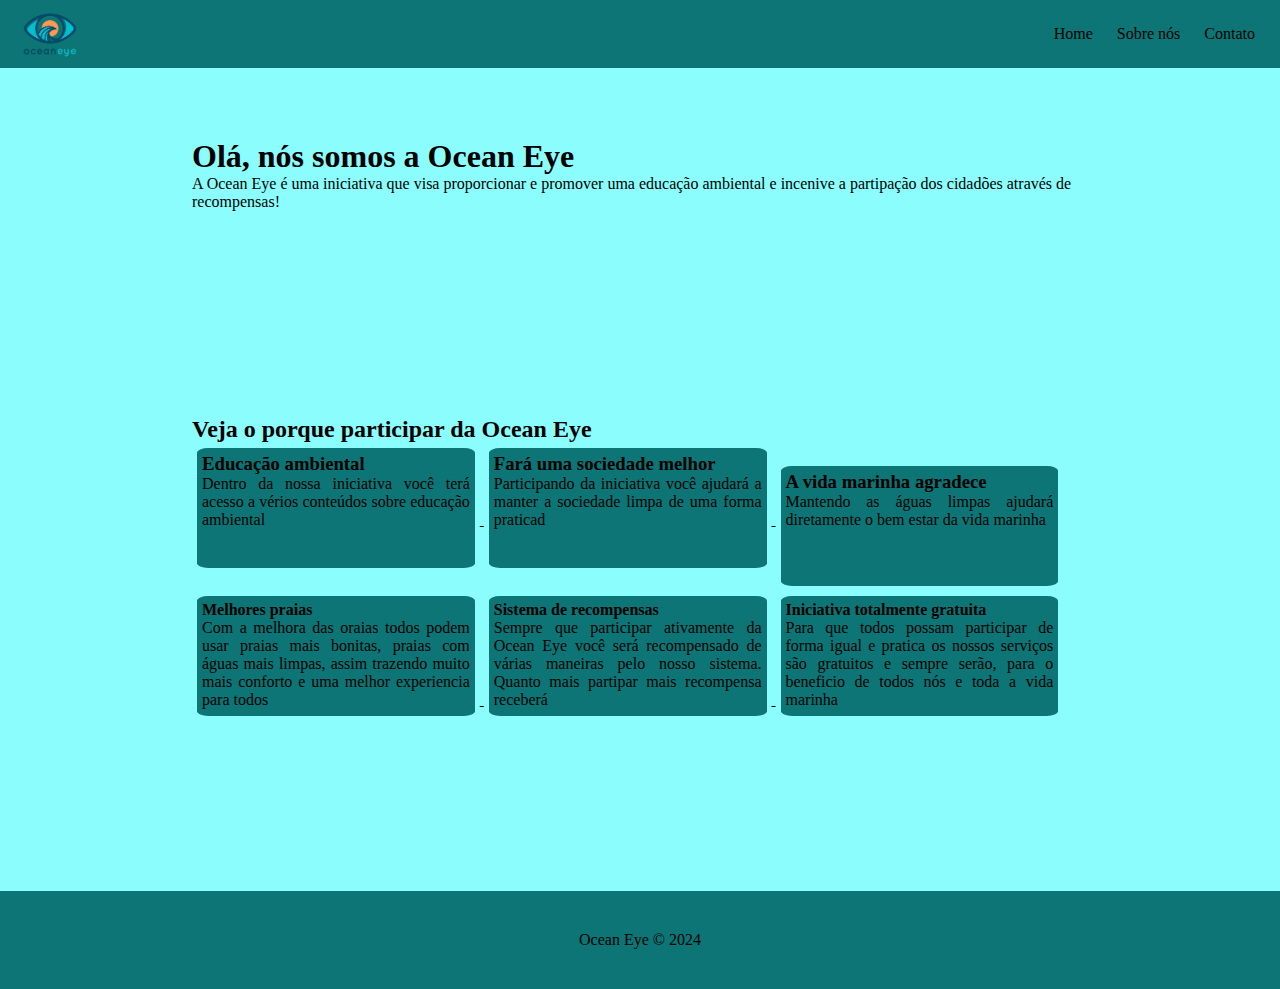
==== index.html @ d1a6b247 "add base html e css" ====
<!DOCTYPE html>
<html lang="pt-BR">
<head>
    <meta charset="UTF-8">
    <meta name="viewport" content="width=device-width, initial-scale=1.0">
    <link href='https://fonts.googleapis.com/css?family=Montserrat' rel='stylesheet'>
    <link rel="stylesheet" href="css/stytle.css">
    <title>Ocean Eye</title>
</head>
<body>

    <header>
        <img id="img-logo" src="image/oceaneyelogo1.png" alt="logo ocean eye">
        <a href="index.html">Home</a>
        <a href="html/sobre-nos.html">Sobre nós</a>
        <a href="html/contato.html">Contato</a>
    </header>

<main class="container">
    <section class="apresentacao">
        <h1>Olá, nós somos a Ocean Eye</h1>
        <p>A Ocean Eye é uma iniciativa que visa proporcionar e promover uma educação ambiental e incenive a partipação dos cidadões através de recompensas!</p>
    </section>

    <section class="container-motivos">
        <h2>Veja o porque participar da Ocean Eye</h2>
        <a href="html/sobre-nos.html">
        <div class="card">
            <h3>Educação ambiental</h3>
            <p>Dentro da nossa iniciativa você terá acesso a vérios conteúdos sobre educação ambiental</p>
        </div>
    </a>

    <a href="html/sobre-nos.html">
        <div class="card">
            <h3>Fará uma sociedade melhor</h3>
            <p>Participando da iniciativa você ajudará a manter a sociedade limpa de uma forma praticad</p>
        </div>
    </a>
    <a href="html/sobre-nos.html">
        <div class="card">
            <h3>A vida marinha agradece</h3>
            <p>Mantendo as águas limpas ajudará diretamente o bem estar da vida marinha</p>
        </div>
    </a>

    <a href="html/sobre-nos.html">
        <div class="card">
            <h4>Melhores praias</h4>
            <p>Com a melhora das oraias todos podem usar praias mais bonitas, praias com águas mais limpas, assim trazendo muito mais conforto e uma melhor experiencia para todos</p>
        </div>
    </a>

    <a href="html/sobre-nos.html">
        <div class="card">
            <h4>Sistema de recompensas</h4>
            <p>Sempre que participar ativamente da Ocean Eye você será recompensado de várias maneiras pelo nosso sistema. Quanto mais partipar mais recompensa receberá</p>
        </div>
    </a>

    <a href="html/sobre-nos.html">
        <div class="card">
            <h4>Iniciativa totalmente gratuita</h4>
            <p>Para que todos possam participar de forma igual e pratica os nossos serviços são gratuitos e sempre serão, para o beneficio de todos nós e toda a vida marinha</p>
        </div>
    </a>
    </section>
    
<main>

</body>

<footer>
    <p>Ocean Eye &copy; 2024</p>
</footer>

</html>
---- css/stytle.css ----
* {
    padding: 0;
    margin: 0;
    box-sizing: border-box;
    color: rgb(0, 0, 0);
}

body{
    height: 100%;
}

.body-contato{
    background-color:rgb(139, 253, 253);
    width: 100%;
    min-height: 100vh;
}

.apresentacao{
    padding: 70px 15%;
    margin-bottom: 65px;
}

header{
    background-color: rgb(13, 117, 117);
    text-align: right;
    padding: 25px;
    text-decoration: none;
}

header a{
    text-decoration: none;
    padding-left: 20px;
}

.text-introducao{
   
    padding: 70px 15%;
    margin-bottom: 65px;
}

.titulo-introducao{
    margin-bottom: 30px;
}

#introducao{
    margin-bottom: 60px;
}

.titulo-apresentacao{
    margin-bottom: 30px;
}

.container{
    background-color: rgb(139, 253, 253);
}

.container-form{
    background-color:rgb(139, 253, 253);
    display: flex;
    justify-content: center;
    align-items: center;

}
.form{
    padding: 18px;
}

.form-content{
    margin-bottom: 8px;
    padding: 18px;
    position: relative;
}

.form-content label{
    display: inline-block;
    margin-bottom: 4px;
}

.form-content input{
    display: block;
    width: 100%;
    border-radius: 8px;
    padding: 8px;
}

.container-motivos{
    padding: 70px 15%;
    margin-bottom: 100px;
    justify-content: center;
}

.card{
    width: 31%;
    display: inline-block;
    background-color: rgb(13, 117, 117) ;
    margin-bottom: 15px;
    padding: 5px;
    border-radius: 4%;
    margin: 5px;
    text-align: justify;
    min-height: 120px;
    
}

#img-logo{
    max-width: 100px;
    position: absolute; left: 0%; top: -15px;
}

#h1-contato{
    text-align: center;
    margin-bottom: 40px;
    margin-top: 50px;
}

.containerforms{
    display: flex;
    justify-content: center;
    align-items: center;
    flex-direction: column;
}

.input{
    width: 25%;
    display: flex;
    flex-direction: column;
}

.caixa-input{
    display: flex;
    flex-direction: column;
    margin-bottom: 1.1rem;
}

.caixa-input input{
    margin: 0.6rem 0;
    padding: 0.8rem 1.2rem;
    border-radius: 10px;
    border: none;
    box-shadow: 1px, 1px, 6px #fff;
}

.caixa-input input:hover{
    background-color: aliceblue;
}

.continuar{
    text-align: center;
    width: 100%;
    margin-top: 2.5rem;
    border: none;
    background-color: rgb(63, 177, 177);
    padding: 0.62rem;
    border-radius: 5px;
    cursor: pointer;
    text-decoration: none;
    color: #111111;
    font-size: large;
}

.continuar:hover{
    background-color: rgb(13, 117, 117);
}

footer{
    background-color: rgb(13, 117, 117);
    padding: 40px;
    width: 100;
    text-align: center;
}
#footer-contato{
    background-color: rgb(13, 117, 117);
    padding: 40px;
    width: 100%;
    text-align: center;
    position: fixed;
    bottom: 0%;
}
#footer-sobre{
    background-color: rgb(13, 117, 117);
    padding: 40px;
    width: 100%;
    text-align: center;
    position: fixed;
    bottom: 0%;
}
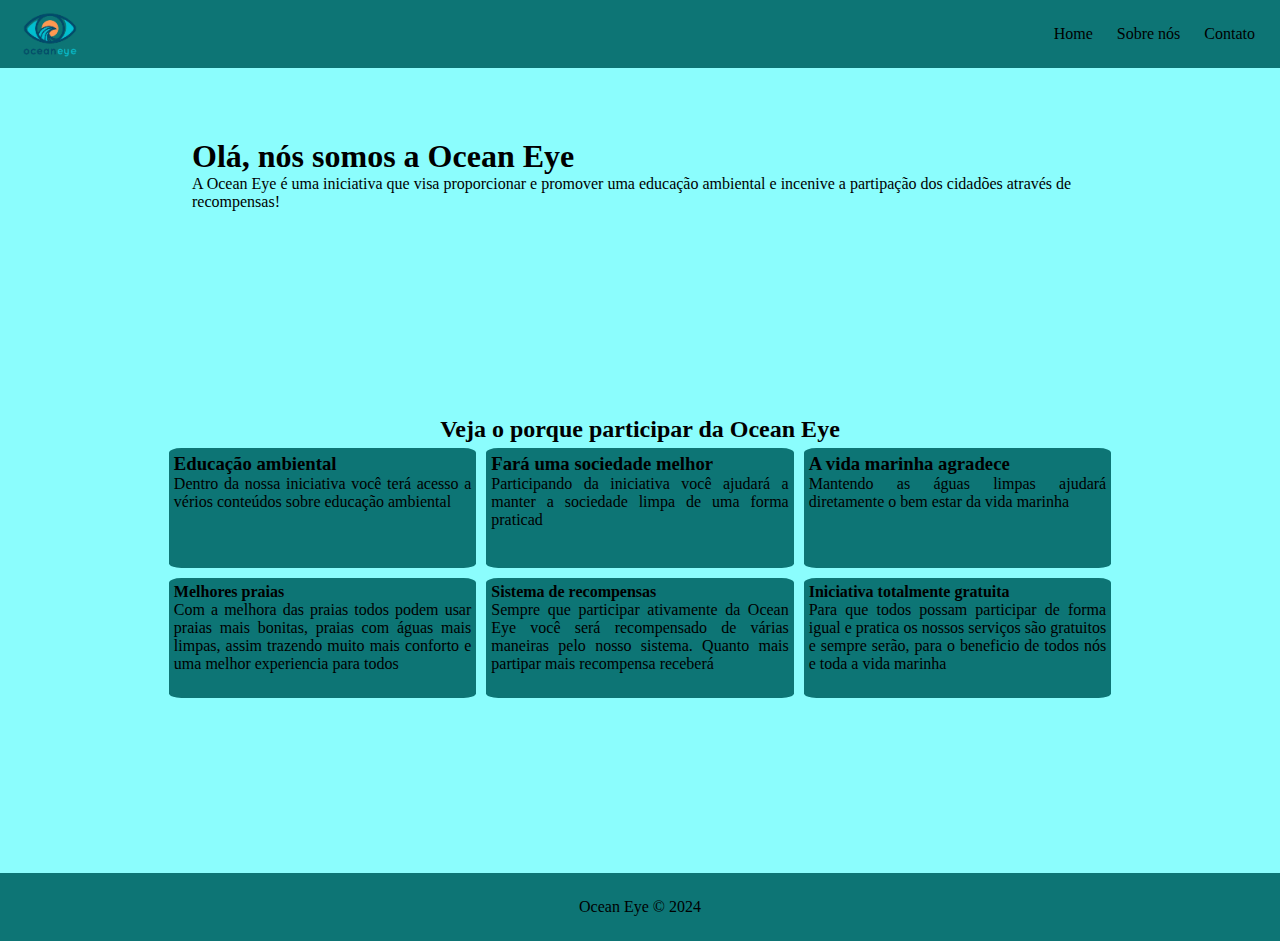
==== commit cf22cc0e: "att html css e js" ====
--- a/index.html
+++ b/index.html
@@ -4,7 +4,7 @@
     <meta charset="UTF-8">
     <meta name="viewport" content="width=device-width, initial-scale=1.0">
     <link href='https://fonts.googleapis.com/css?family=Montserrat' rel='stylesheet'>
-    <link rel="stylesheet" href="css/stytle.css">
+    <link rel="stylesheet" href="css/style.css">
     <title>Ocean Eye</title>
 </head>
 <body>
@@ -23,42 +23,44 @@
     </section>
 
     <section class="container-motivos">
+
         <h2>Veja o porque participar da Ocean Eye</h2>
-        <a href="html/sobre-nos.html">
+        <a href="html/sobre-nos.html" class="card-a">
         <div class="card">
             <h3>Educação ambiental</h3>
             <p>Dentro da nossa iniciativa você terá acesso a vérios conteúdos sobre educação ambiental</p>
         </div>
-    </a>
+        </a>
 
-    <a href="html/sobre-nos.html">
+    <a href="html/sobre-nos.html" class="card-a">
         <div class="card">
             <h3>Fará uma sociedade melhor</h3>
             <p>Participando da iniciativa você ajudará a manter a sociedade limpa de uma forma praticad</p>
         </div>
     </a>
-    <a href="html/sobre-nos.html">
+
+    <a href="html/sobre-nos.html" class="card-a">
         <div class="card">
             <h3>A vida marinha agradece</h3>
             <p>Mantendo as águas limpas ajudará diretamente o bem estar da vida marinha</p>
         </div>
     </a>
 
-    <a href="html/sobre-nos.html">
+    <a href="html/sobre-nos.html" class="card-a">
         <div class="card">
             <h4>Melhores praias</h4>
-            <p>Com a melhora das oraias todos podem usar praias mais bonitas, praias com águas mais limpas, assim trazendo muito mais conforto e uma melhor experiencia para todos</p>
+            <p>Com a melhora das praias todos podem usar praias mais bonitas, praias com águas mais limpas, assim trazendo muito mais conforto e uma melhor experiencia para todos</p>
         </div>
     </a>
 
-    <a href="html/sobre-nos.html">
+    <a href="html/sobre-nos.html" class="card-a">
         <div class="card">
             <h4>Sistema de recompensas</h4>
             <p>Sempre que participar ativamente da Ocean Eye você será recompensado de várias maneiras pelo nosso sistema. Quanto mais partipar mais recompensa receberá</p>
         </div>
     </a>
 
-    <a href="html/sobre-nos.html">
+    <a href="html/sobre-nos.html" class="card-a">
         <div class="card">
             <h4>Iniciativa totalmente gratuita</h4>
             <p>Para que todos possam participar de forma igual e pratica os nossos serviços são gratuitos e sempre serão, para o beneficio de todos nós e toda a vida marinha</p>
--- a/css/style.css
+++ b/css/style.css
@@ -0,0 +1,207 @@
+* {
+    padding: 0;
+    margin: 0;
+    box-sizing: border-box;
+    color: rgb(0, 0, 0);
+}
+
+body{
+    min-height: 100vh;
+    display: flex;
+    flex-direction: column;
+    flex-grow: 1;
+}
+
+.body-contato{
+    background-color:rgb(139, 253, 253);
+    width: 100%;
+    min-height: 100vh;
+    display: flex;
+    flex-direction: column;
+    flex-grow: 1;
+}
+
+.apresentacao{
+    padding: 70px 15%;
+    margin-bottom: 65px;
+}
+
+header{
+    background-color: rgb(13, 117, 117);
+    text-align: right;
+    padding: 25px;
+    text-decoration: none;
+}
+
+header a{
+    text-decoration: none;
+    padding-left: 20px;
+}
+
+.text-introducao{
+   
+    padding: 70px 15%;
+    margin-bottom: 65px;
+}
+
+.titulo-introducao{
+    margin-bottom: 30px;
+}
+
+#introducao{
+    margin-bottom: 60px;
+}
+
+.titulo-apresentacao{
+    margin-bottom: 30px;
+}
+
+.container{
+    background-color: rgb(139, 253, 253);
+}
+
+.container-form{
+    background-color:rgb(139, 253, 253);
+    display: flex;
+    justify-content: center;
+    align-items: center;
+
+}
+.form{
+    padding: 18px;
+}
+
+.form-content{
+    margin-bottom: 8px;
+    padding: 18px;
+    position: relative;
+}
+
+.form-content label{
+    display: inline-block;
+    margin-bottom: 4px;
+}
+
+.form-content input{
+    display: block;
+    width: 100%;
+    border-radius: 8px;
+    padding: 8px;
+}
+
+.container-motivos{
+    min-height: 200px;
+    padding: 70px 10%;
+    margin-bottom: 100px;
+    display: flex;
+    justify-content: center;
+    flex-wrap: wrap;
+}
+
+.container-motivos h2{
+    width: 100%;
+    text-align: center;
+}
+
+.card-a{
+    display: inline-block;
+    width: 31%;
+}
+.card{
+    display: inline-block;
+    background-color: rgb(13, 117, 117) ;
+    margin-bottom: 15px;
+    padding: 5px;
+    border-radius: 4%;
+    margin: 5px;
+    text-align: justify;
+    min-height: 120px;
+    
+}
+
+#img-logo{
+    max-width: 100px;
+    position: absolute; left: 0%; top: -15px;
+}
+
+#h1-contato{
+    text-align: center;
+    margin-bottom: 40px;
+    margin-top: 50px;
+}
+
+.containerforms{
+    display: flex;
+    justify-content: center;
+    align-items: center;
+    flex-direction: column;
+    flex-grow: 1;
+}
+
+.input{
+    width: 25%;
+    display: flex;
+    flex-direction: column;
+}
+
+.caixa-input{
+    display: flex;
+    flex-direction: column;
+    margin-bottom: 1.1rem;
+}
+
+.caixa-input input{
+    margin: 0.6rem 0;
+    padding: 0.8rem 1.2rem;
+    border-radius: 10px;
+    border: none;
+    box-shadow: 1px, 1px, 6px #fff;
+}
+
+.caixa-input input:hover{
+    background-color: aliceblue;
+}
+
+.continuar{
+    text-align: center;
+    width: 100%;
+    margin-top: 2.5rem;
+    border: none;
+    background-color: rgb(63, 177, 177);
+    padding: 0.62rem;
+    border-radius: 5px;
+    cursor: pointer;
+    text-decoration: none;
+    color: #111111;
+    font-size: large;
+}
+
+.continuar:hover{
+    background-color: rgb(13, 117, 117);
+}
+
+footer{
+    background-color: rgb(13, 117, 117);
+    padding: 25px;
+    width: 100;
+    text-align: center;
+}
+#footer-contato{
+    background-color: rgb(13, 117, 117);
+    padding: 40px;
+    width: 100%;
+    text-align: center;
+}
+#footer-sobre{
+    background-color: rgb(13, 117, 117);
+    padding: 25px;
+    width: 100%;
+    text-align: center;
+}
+
+#form{
+    display: flex;
+    flex-direction: column;
+    width: 100%;
+    margin-left: 75%;
+}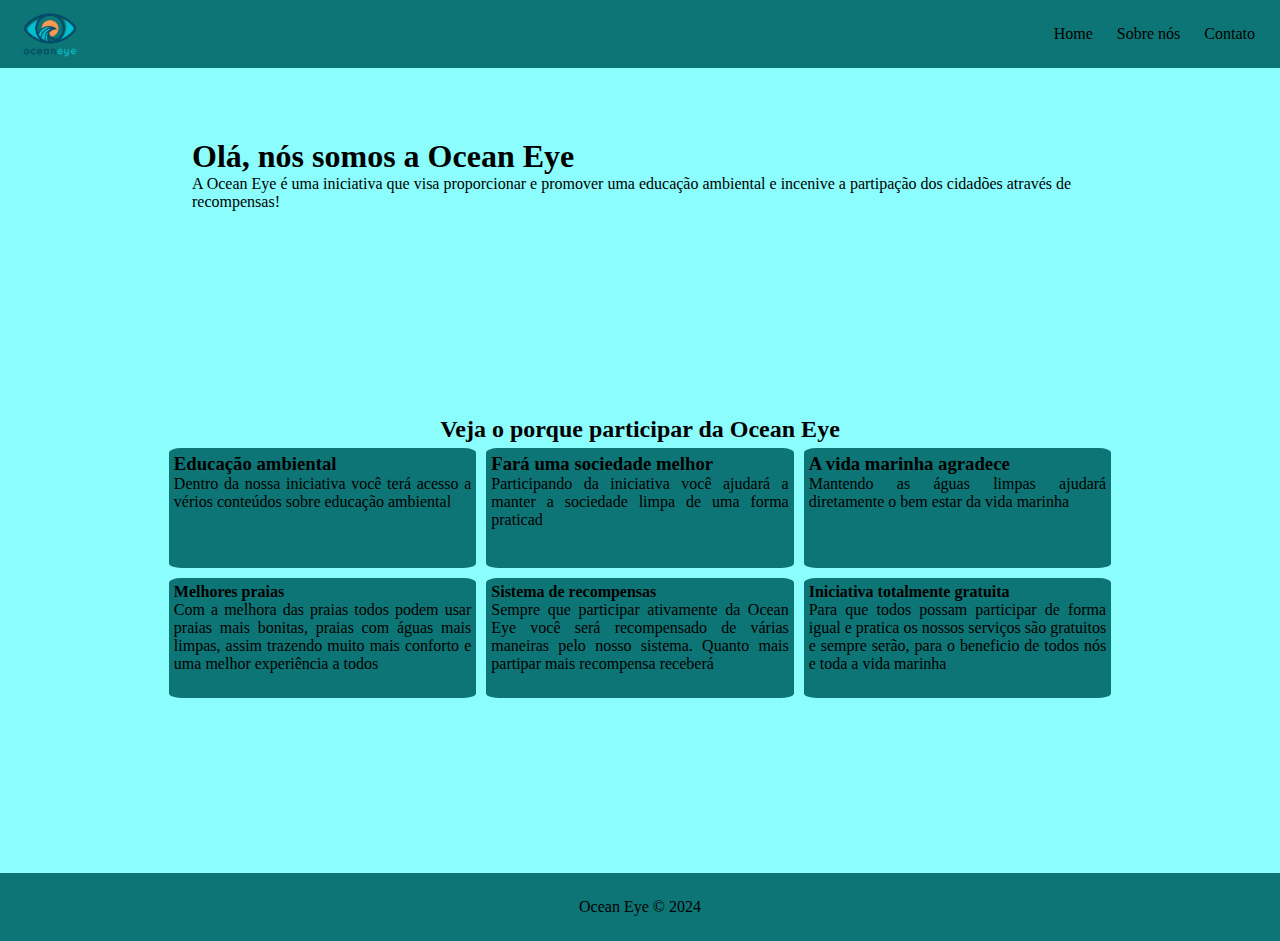
==== commit ef313cb2: "att formatação html" ====
--- a/index.html
+++ b/index.html
@@ -49,7 +49,7 @@
     <a href="html/sobre-nos.html" class="card-a">
         <div class="card">
             <h4>Melhores praias</h4>
-            <p>Com a melhora das praias todos podem usar praias mais bonitas, praias com águas mais limpas, assim trazendo muito mais conforto e uma melhor experiencia para todos</p>
+            <p>Com a melhora das praias todos podem usar praias mais bonitas, praias com águas mais limpas, assim trazendo muito mais conforto e uma melhor experiência a todos</p>
         </div>
     </a>
 
@@ -67,13 +67,9 @@
         </div>
     </a>
     </section>
-    
 <main>
-
 </body>
-
 <footer>
     <p>Ocean Eye &copy; 2024</p>
 </footer>
-
 </html>--- a/css/style.css
+++ b/css/style.css
@@ -6,6 +6,7 @@
 }
 
 body{
+    max-width: 100%;
     min-height: 100vh;
     display: flex;
     flex-direction: column;
@@ -14,16 +15,20 @@
 
 .body-contato{
     background-color:rgb(139, 253, 253);
-    width: 100%;
+    width: 100vw;
     min-height: 100vh;
     display: flex;
     flex-direction: column;
     flex-grow: 1;
+    justify-content: center;
 }
 
 .apresentacao{
     padding: 70px 15%;
     margin-bottom: 65px;
+    display: flex;
+    flex-direction: column;
+    flex-grow: 1;
 }
 
 header{
@@ -42,6 +47,9 @@
    
     padding: 70px 15%;
     margin-bottom: 65px;
+    display: flex;
+    flex-direction: column;
+    flex-grow: 1;
 }
 
 .titulo-introducao{
@@ -57,12 +65,18 @@
 }
 
 .container{
+    display: flex;
+    flex-direction: column;
+    flex-grow: 1;
+    width: 100%;
     background-color: rgb(139, 253, 253);
 }
 
 .container-form{
+    max-width: 100%;
     background-color:rgb(139, 253, 253);
     display: flex;
+    flex-direction: column;
     justify-content: center;
     align-items: center;
 
@@ -96,6 +110,7 @@
     display: flex;
     justify-content: center;
     flex-wrap: wrap;
+    
 }
 
 .container-motivos h2{
@@ -131,6 +146,7 @@
 }
 
 .containerforms{
+    width: 100%;
     display: flex;
     justify-content: center;
     align-items: center;
@@ -188,7 +204,7 @@
 }
 #footer-contato{
     background-color: rgb(13, 117, 117);
-    padding: 40px;
+    padding: 25px;
     width: 100%;
     text-align: center;
 }
@@ -203,5 +219,5 @@
     display: flex;
     flex-direction: column;
     width: 100%;
-    margin-left: 75%;
+    align-items: center;
 }